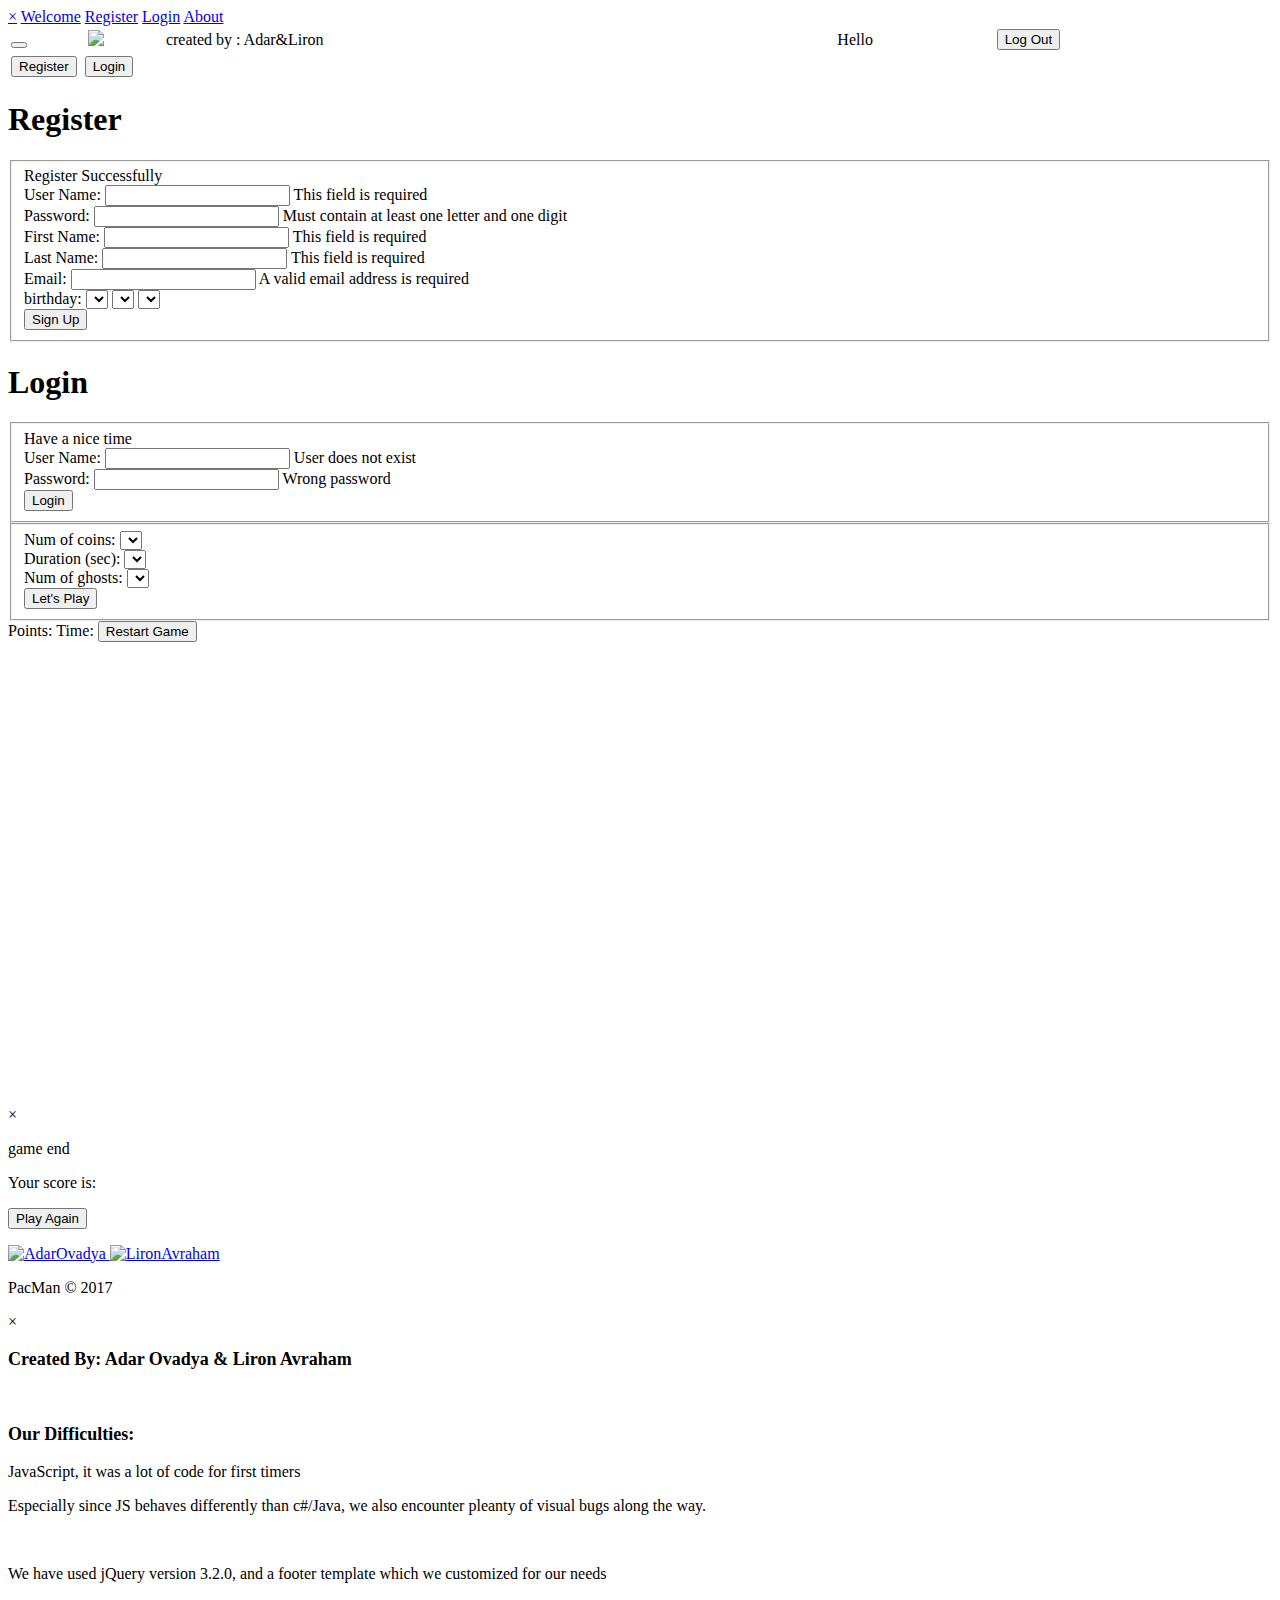
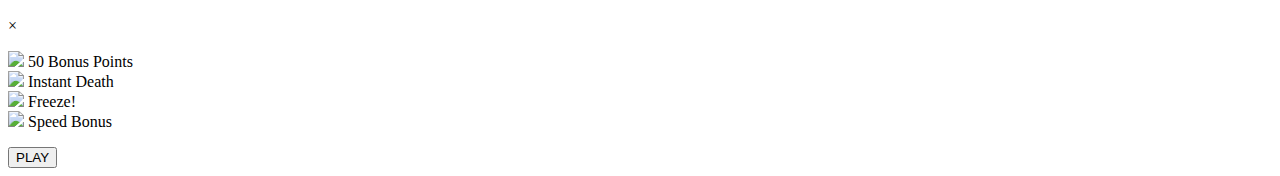
==== index.html @ 81df6187 "Site" ====
<!DOCTYPE html>
<html>

<head>
    <title>PACMAN</title>
    <link rel="stylesheet" href="Style/style.css" type="text/css" >
    <link rel="stylesheet" href="Style/font-awesome-4.7.0/css/font-awesome.min.css" type="text/css" >
    <link rel="stylesheet" href="Style/footer-basic-centered.css">
    

    <script type="text/javascript" src="Code/jquery-3.2.0.min.js"></script>
    <link rel="shortcut icon" href="Images/pacman.ico" type="image/x-icon" />
</head>

<body onload="PageLoaded()">    

    <div id="mySidenav" class="sidenav">
        <a href="javascript:void(0)" class="closebtn" onclick="closeNav()">&times;</a>
        <a onclick="ShowSection('welcome')" href="#">Welcome</a>
        <a onclick="ShowSection('register')" href="#">Register</a>
        <a onclick="ShowSection('login')" href="#">Login</a>
        <a onclick="aboutOpen()" href="#">About</a>
    </div>

    <div id="main">
        <header>
            <table style="width: 100%">
                <tr>
                    <td>
                        <button onclick="openNav()" class="button">
                            <i class="fa fa-bars" aria-hidden="true"></i>
                        </button>
                    </td>
                    <td>
                        <a href="https://en.wikipedia.org/wiki/Pac-Man" target="_blank">
                            <img id="pacman_logo" src="Images\Pac-ManLogo.png">
                        </a>
                    </td>
                    <td>
                        <label class="labelFont">created by : Adar&Liron</label>
                    </td>
                    <td >
                        <label class="labelY labelY-rightAlign" id="helloLable">Hello</label>                        

                    </td>
                    <td>
                        <button class="button labelY-rightAlign" id="logoutButton" onclick="logOut()">Log Out</button>
                    </td>
                </tr>                
            </table>            
        </header>

        <div id="welcome">
            <div id="mydiv">
                <table>
                    <tr>
                        <td>
                            <button onclick="ShowSection('register')" class="button">Register</button>
                        </td>
                        <td>
                            <div class="divider"/>
                        </td>
                        <td>
                            <button onclick="ShowSection('login')" class="button">Login</button>
                        </td>
                    </tr>              
                </table>     
            </div>        
        </div>
        <div id="register">
            <div class="container">                           

                <h1>Register</h1>                        
                <form id="contact-R" method="post" action="mailto:adarovadya@gmail.com">
                    <fieldset>
                        <div>
                            <label class="lbl_secss" id="reg_secss">Register Successfully</label>
                        </div>
                        <!--user Name -->
                        <div>
                            <label for="contact_name">User Name:</label>
                            <input type="text" id="contact_name" name="name"></input>
                            <span class="error">This field is required</span>
                        </div>
                        <!--password -->
                        <div>
                            <label for="contact_password">Password:</label>
                            <input type="text" id="contact_password" name="password"></input>
                            <span class="error">Must contain at least one letter and one digit</span>
                        </div>
                        <!--first Name -->
                        <div>
                            <label for="contact_firstName">First Name:</label>
                            <input type="text" id="contact_firstName" name="firstName"></input>
                            <span class="error">This field is required</span>
                        </div>
                        <!--last Name -->
                        <div>
                            <label for="contact_lastName">Last Name:</label>
                            <input type="text" id="contact_lastName" name="lastName"></input>
                            <span class="error">This field is required</span>
                        </div>
                        <!-- Email -->
                        <div>
                            <label for="contact_email">Email:</label>
                            <input type="email" id="contact_email" name="email"></input>
                            <span class="error">A valid email address is required</span>                
                        </div>                          
                        <!-- birthday -->
                        <div>
                            <label >birthday:</label>
                            <select id="days"></select>
                            <select id="months"></select>
                            <select id="years"></select>                                   
                        </div>                  
                        <!-- Submit Button -->
                        <div id="contact_submit">               
                            <button type="submit" class="button">Sign Up</button>
                        </div>
                    </fieldset>
                </form>

            </div>

        </div>
        <div id="login">
            <div class="container">
                <h1>Login</h1>
                <form id="contact-L" onsubmit="return false">
                    <fieldset>
                        <div>
                            <label class="lbl_secss" id="login_secss">Have a nice time</label>
                        </div>
                        <!--user Name -->
                        <div>
                            <label for="login_name">User Name:</label>
                            <input type="text" id="login_name" name="name"></input>
                            <span class="error">User does not exist</span>
                        </div>
                        <!--password -->
                        <div>
                            <label for="login_password">Password:</label>
                            <input type="text" id="login_password" name="password"></input>
                            <span class="error">Wrong password</span>
                        </div>
                        <!-- Submit Button -->
                        <div id="login_submit">               
                            <button type="submit" class="button">Login</button>
                        </div>
                    </fieldset>
                </form>
                <!--/div-->
            </div>
        </div>
        <div id="about">
        </div>
        <div id="game" scroll="no">
            <div id="setting">
                <fieldset>
                    <div>
                        <label for="coinsNum">Num of coins:</label>
                        <select id="coinsNum"></select>
                    </div>
                    <div>
                        <label for="timeToPlay">Duration (sec):</label>
                        <select id="timeToPlay"></select>
                    </div>
                    <div>
                        <label for="ghostsNum">Num of ghosts:</label>
                        <select id="ghostsNum"></select>
                    </div>
                    <div id="letsPlay">
                        <button class="button" onclick="letsPlay()">Let's Play</button>
                    </div>
                </fieldset>
            </div>
            <div id="div_game" scroll="no"> <!-- game -->
                <label class="labelY" id="userPoints">Points: </label>
                <label class="labelY" id="timeLeft">Time: </label>
                <button class = "button" onclick="endGame()">Restart Game</button>
                <div id="lives"></div>
                <canvas id="myCanvas" width="460" height="460"></canvas>
                <div id="div_endgame" class="modal">
                    <div class="modal-content">
                        <span id="closeEndGame" class="close">&times;</span>
                            <p id="p_endGameStatus">game end</p>
                            <p id="div_endGameScore">Your score is: <span></span></p>
                            <button  class="button" onclick="playAgain()">Play Again
                                <span class="playAgain"></span>
                            </button>
                        </span>
                    </div>
                </div>
            </div>
        </div>
        
    </div>
    <footer class="footer-basic-centered">

            <!--p class="footer-company-motto">Contect Us.</p-->

            <p class="footer-links">
                <a href="https://adarovadya.000webhostapp.com/" target="_blank">
                    <img border="0" alt="AdarOvadya" src="Images/Adar_S.png" width="50" height="50" class="img_develop">
                </a>
                
                <a href="http://lironswpa.000webhostapp.com/" target="_blank">
                    <img border="0" alt="LironAvraham" src="Images/liron.jpg" width="50" height="50" class="img_develop">
                </a>
                
            </p>

            <p class="footer-company-name">PacMan &copy; 2017</p>

        </footer> 
    <!-- The Modal -->  
    <div id="myModal" class="modal">

        <!-- Modal content -->
        <div class="modal-content">
            <span id="closeAbout" class="close">&times;</span>
            <p style="font-weight: bold; font-size: 18px;">Created By: Adar Ovadya & Liron Avraham</p>
            <br/>
            <p style="font-weight: bold; font-size: 18px;">Our Difficulties: </p>
            <p>JavaScript, it was a lot of code for first timers </p>
            <p>Especially since JS behaves differently than c#/Java, we also encounter pleanty of visual bugs along the way.</p>            
            <br/>
            <p>We have used jQuery version 3.2.0, and a footer template which we customized for our needs</p>
            <br>
        </div>
    </div>

    <div id="instructions" class="modal">
        <div class="modal-content">
            <span id="closeInstruct" class="close">&times;</span>
            <p class="footer-links">
                <img src="Images/bonus.png" id="score_bonus_img" class="img_instruct">
                <label for="score_bonus_img">50 Bonus Points</label><br>
                <img src="Images/poison.png" id="poison_img" class="img_instruct">
                <label for="poison_img">Instant Death</label><br>
                <img src="Images/poop.png" id="goBack_img" class="img_instruct">
                <label for="goBack_img">Freeze!</label><br>
                <img src="Images/speed.png" id="apeed_img" class="img_instruct">
                <label for="speed_img">Speed Bonus</label><br>
            </p>
            <button class="button" onclick="playNow()">PLAY</button>
        </div>
    </div>

    <script type="text/javascript" src="Code/main.js"></script>
    <script type="text/javascript" src="Code/validation.js"> </script>
    <script type="text/javascript" src="code/JScode.js"></script>
    <script type="text/javascript" src="Code/board.js"></script>
    <script type="text/javascript" src="Code/ghostsBoard.js"></script>
    <script type="text/javascript" src="Code/game.js"></script>

</body>
</html>
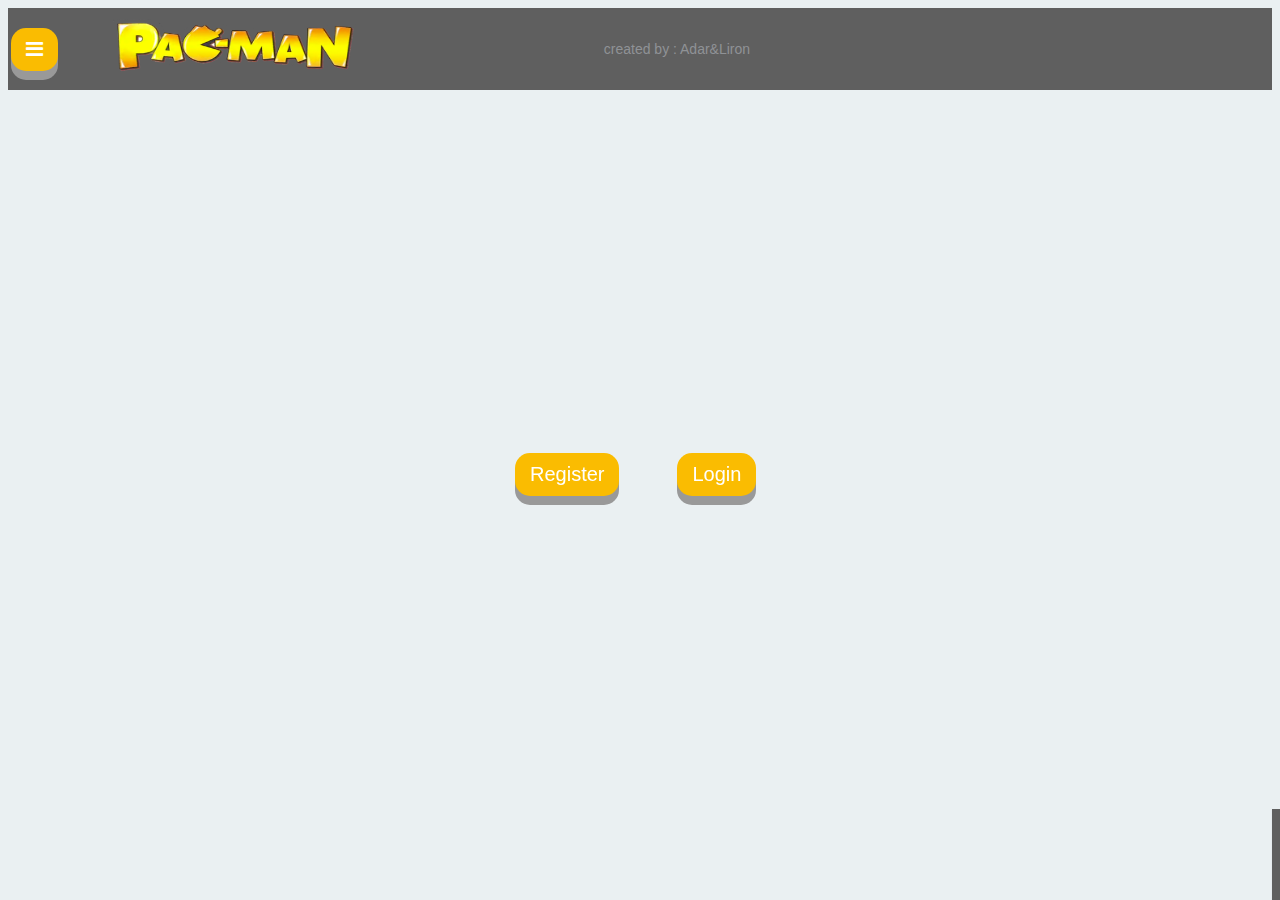
==== commit 5ad60a63: "up" ====
--- a/index.html
+++ b/index.html
@@ -240,7 +240,7 @@
                 <label for="poison_img">Instant Death</label><br>
                 <img src="Images/poop.png" id="goBack_img" class="img_instruct">
                 <label for="goBack_img">Freeze!</label><br>
-                <img src="Images/speed.png" id="apeed_img" class="img_instruct">
+                <img src="Images/speed.png" id="speed_img" class="img_instruct">
                 <label for="speed_img">Speed Bonus</label><br>
             </p>
             <button class="button" onclick="playNow()">PLAY</button>
@@ -249,7 +249,7 @@
 
     <script type="text/javascript" src="Code/main.js"></script>
     <script type="text/javascript" src="Code/validation.js"> </script>
-    <script type="text/javascript" src="code/JScode.js"></script>
+    <script type="text/javascript" src="Code/JScode.js"></script>
     <script type="text/javascript" src="Code/board.js"></script>
     <script type="text/javascript" src="Code/ghostsBoard.js"></script>
     <script type="text/javascript" src="Code/game.js"></script>
--- a/Style/style.css
+++ b/Style/style.css
@@ -0,0 +1,263 @@
+#pacman_logo{
+	width: 250px;
+	height: 70px;
+}
+
+.labelFont{
+  font: normal 18px sans-serif;
+  color:  #8f9296;
+  font-size: 14px;
+  margin: 0;
+}
+body{
+	/*background-color: #505050;*/
+  font:14px/1.5 Arial, Helvetica, sans-serif;
+  overflow-y:scroll;
+}
+html{
+  background-color: #eaf0f2;
+}
+header{
+	background-color: #5F5F5F;
+}
+
+#main {
+    transition: margin-left .5s;
+    padding: 0px;
+    display: inline-block;
+    width: 100%;
+}
+
+.sidenav {
+    height: 100%; /* 100% Full-height */
+    width: 0; /* 0 width - change this with JavaScript */
+    position: fixed; /* Stay in place */
+    z-index: 1; /* Stay on top */
+    top: 0;
+    left: 0;
+    background-color: #111; /* Black*/
+    overflow-x: hidden; /* Disable horizontal scroll */
+    padding-top: 60px; /* Place content 60px from the top */
+    transition: 0.5s; /* 0.5 second transition effect to slide in the sidenav */
+}
+
+/* The navigation menu links */
+.sidenav a {
+    padding: 8px 8px 8px 32px;
+    text-decoration: none;
+    font-size: 25px;
+    color: #818181;
+    display: block;
+    transition: 0.3s;
+}
+
+/* When you mouse over the navigation links, change their color */
+.sidenav a:hover, .offcanvas a:focus{
+    color: #f1f1f1;
+}
+
+/* Position and style the close button (top right corner) */
+.sidenav .closebtn {
+    position: absolute;
+    top: 0;
+    right: 25px;
+    font-size: 36px;
+    margin-left: 50px;
+}
+
+
+/* On smaller screens, where height is less than 450px, change the style of the sidenav (less padding and a smaller font size) */
+/*@media screen and (max-height: 450px) {
+    .sidenav {padding-top: 15px;}
+    .sidenav a {font-size: 18px;}
+}*/
+
+.labelY {
+  display: inline-block;
+  padding: 10px 20px;
+  font-size: 20px;
+  text-align: center;
+  text-decoration: none;
+  outline: none;
+  color: #fff;
+  background-color: #FABC01;
+  border: none;
+  border-radius: 15px;
+}
+
+.labelY-rightAlign{
+  align: right;
+}
+
+.lbl_secss{
+  color: green;
+  font: normal 18px sans-serif;
+  visibility: hidden;
+}
+.button {
+  display: inline-block;
+  padding: 10px 15px;
+  font-size: 20px;
+  cursor: pointer;
+  text-align: center;
+  text-decoration: none;
+  outline: none;
+  color: #fff;
+  background-color: #FABC01;
+  border: none;
+  border-radius: 15px;
+  box-shadow: 0 9px #999;
+}
+
+.button:hover {background-color: #ED9519}
+
+.button:active {
+  background-color: #ED9519;
+  box-shadow: 0 5px #666;
+  transform: translateY(4px);
+}
+#mydiv {
+    position:fixed;
+    top: 50%;
+    left: 40%;
+    /*width:70%;
+    height:70%;
+    margin-left: -15em; /*set to a negative number 1/2 of your width*/
+    /*margin-top: -9em; /*set to a negative number 1/2 of your height*/
+    /*border: 1px solid #ccc;
+    background-color: #f3f3f3;
+    transition: margin-left .5s;*/
+}
+
+.divider{
+    width:50px;
+    height:auto;
+    display:inline-block;
+}
+
+.container{width: 960px; margin: 0 auto;}
+
+
+#login {
+    padding-bottom: 20px;
+}
+
+#register {
+    /*background: #0DA1FF;*/
+    padding-bottom: 20px;
+}
+
+#setting label{
+      display: inline-block;
+      width: 100px;
+      text-align: right;
+    }
+    #setting_submit{
+      padding-left: 100px;
+    }
+    #setting div{
+      margin-top: 1em;
+    }
+
+#contact-R label{
+      display: inline-block;
+      width: 100px;
+      text-align: right;
+    }
+    #contact-R_submit{
+      padding-left: 100px;
+    }
+    #contact-R div{
+      margin-top: 1em;
+    }
+    #contact-L label{
+      display: inline-block;
+      width: 100px;
+      text-align: right;
+    }
+    #contact-L_submit{
+      padding-left: 100px;
+    }
+    #contact-L div{
+      margin-top: 1em;
+    }
+    textarea{
+      vertical-align: top;
+      height: 5em;
+    }
+      
+    .error{
+      display: none;
+      margin-left: 10px;
+    }   
+    
+    .error_show{
+      color: red;
+      margin-left: 10px;
+    }
+    
+    input.invalid, textarea.invalid{
+      border: 2px solid red;
+    }
+    
+    input.valid, textarea.valid{
+      border: 2px solid green;
+    }
+
+/* The Modal (background) */
+.modal {
+    display: none; /* Hidden by default */
+    position: fixed; /* Stay in place */
+    z-index: 1; /* Sit on top */
+    padding-top: 100px; /* Location of the box */
+    left: 0;
+    top: 0;
+    width: 100%; /* Full width */
+    height: 100%; /* Full height */
+    overflow: auto; /* Enable scroll if needed */
+    background-color: rgb(0,0,0); /* Fallback color */
+    background-color: rgba(0,0,0,0.4); /* Black w/ opacity */
+}
+
+/* Modal Content */
+.modal-content {
+    background-color: #fefefe;
+    margin: auto;
+    padding: 20px;
+    border: 1px solid #888;
+    width: 80%;
+}
+
+/* The Close Button */
+.close {
+    color: #aaaaaa;
+    float: right;
+    font-size: 28px;
+    font-weight: bold;
+}
+
+.close:hover,
+.close:focus {
+    color: #000;
+    text-decoration: none;
+    cursor: pointer;
+}
+
+.img_develop{
+  border-radius: 15px;
+  }
+
+  #div_game{
+    position: relative;
+    width: 460px;
+    margin: auto;
+}
+.img_instruct{
+    width: 70px;
+    height: 70px;
+}
+
+#game{
+  height: 80%;
+  padding-bottom: 60px;
+}--- a/Style/footer-basic-centered.css
+++ b/Style/footer-basic-centered.css
@@ -0,0 +1,44 @@
+.footer-basic-centered{
+	background-color: #5F5F5F;
+	box-shadow: 0 1px 1px 0 rgba(0, 0, 0, 0.12);
+	box-sizing: border-box;
+	width: 100%;
+	text-align: center;
+	font: normal 18px sans-serif;
+	padding: 5px;
+	/*margin-top: 80px;*/
+}
+
+.footer-basic-centered .footer-company-motto{
+	color:  #8d9093;
+	font-size: 24px;
+	margin: 0;
+}
+
+.footer-basic-centered .footer-company-name{
+	color:  #8f9296;
+	font-size: 14px;
+	margin: 0;
+}
+
+.footer-basic-centered .footer-links{
+	list-style: none;
+	font-weight: bold;
+	color:  #ffffff;
+	padding: 5px 0 5px;
+	margin: 0;
+}
+
+.footer-basic-centered .footer-links a{
+	display:inline-block;
+	text-decoration: none;
+	color: inherit;
+}
+
+footer{
+	position: fixed;
+	bottom: 0;
+	/*z-index: -1;*/
+	display: inline-block;
+	width: 100;
+}
